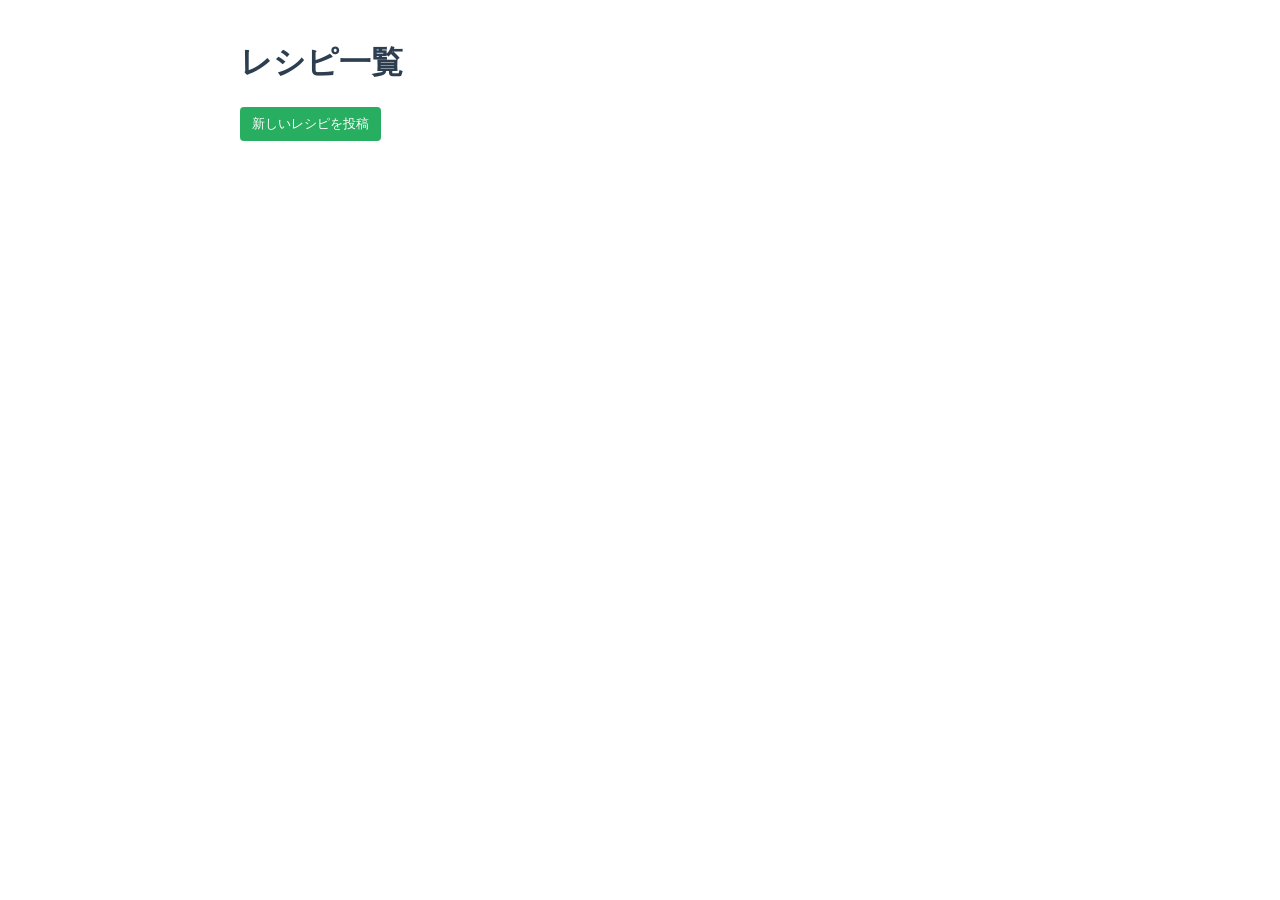
==== index.html @ 98f2e7cf "secound.commit Add new files" ====
<!DOCTYPE html>
<html lang="ja">
<head>
  <meta charset="UTF-8">
  <title>レシピ一覧</title>
  <link rel="stylesheet" href="style.css">
</head>
<body>
  <h1>レシピ一覧</h1>

  <!-- レシピカードが入る場所 -->
  <div id="recipe-container"></div>

  <!-- 投稿用ボタン -->
  <button onclick="window.location.href='https://docs.google.com/forms/d/e/1FAIpQLScZyOh5oYldfP-pPoPHqu-SiugsGwr1mPMcMRbiY_bR_uCLnw/viewform'">
    新しいレシピを投稿
  </button>

  <!-- CSV自動取得用スクリプト -->
  <script src="script.js"></script>
</body>
</html>
---- style.css ----
body {
  font-family: sans-serif;
  max-width: 800px;
  margin: 0 auto;
  padding: 20px;
}
h1, h2 {
  color: #2c3e50;
}
.recipe-card {
  border: 1px solid #ccc;
  border-radius: 8px;
  padding: 10px;
  margin-bottom: 20px;
}
.recipe-card img {
  max-width: 100%;
  border-radius: 4px;
}
button {
  background-color: #27ae60;
  color: white;
  border: none;
  padding: 8px 12px;
  border-radius: 4px;
  cursor: pointer;
}
button:hover {
  background-color: #2ecc71;
}
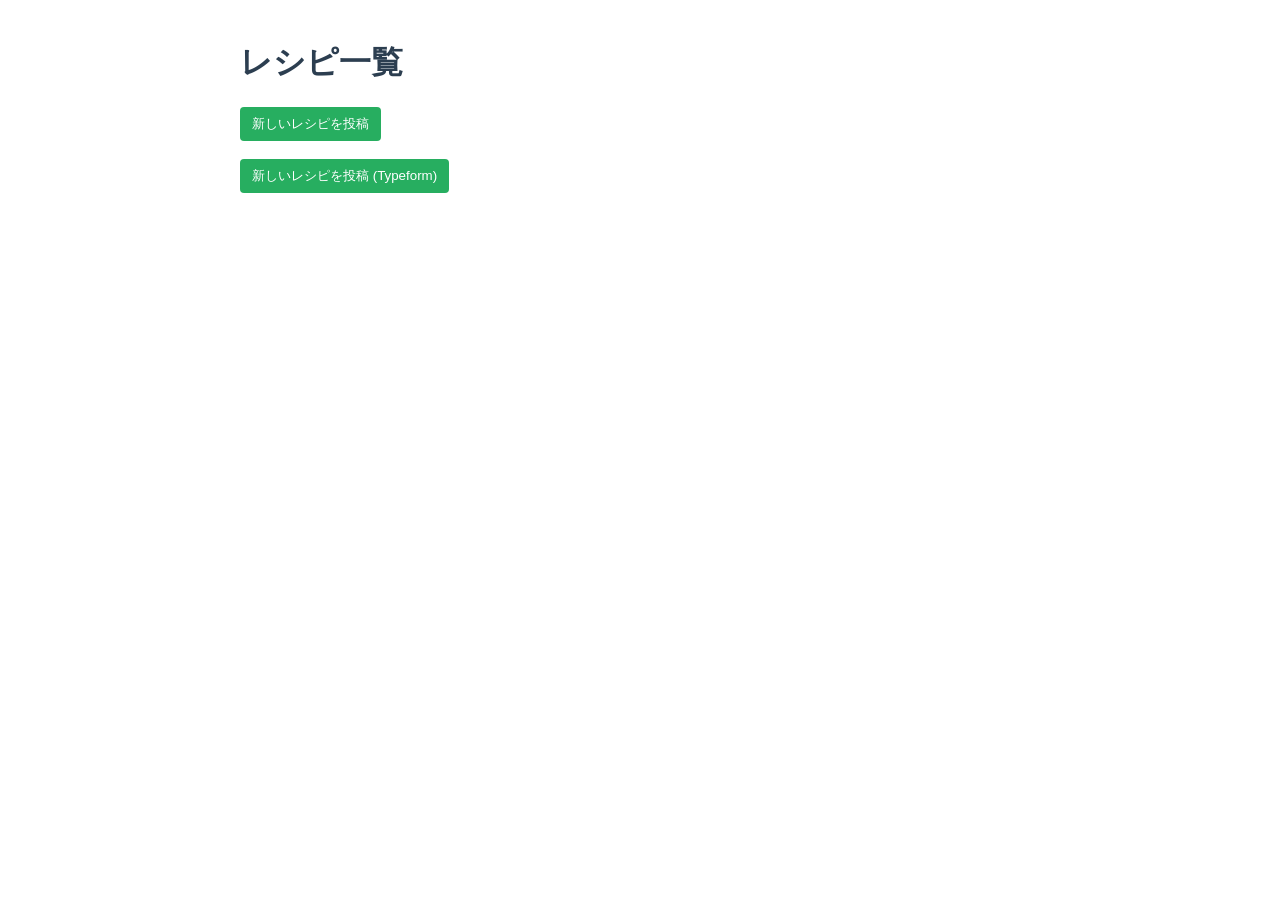
==== commit d40b3416: "exchange_files htmlにボタンを増やしました" ====
--- a/index.html
+++ b/index.html
@@ -15,6 +15,11 @@
   <button onclick="window.location.href='https://docs.google.com/forms/d/e/1FAIpQLScZyOh5oYldfP-pPoPHqu-SiugsGwr1mPMcMRbiY_bR_uCLnw/viewform'">
     新しいレシピを投稿
   </button>
+<br><br>
+
+<button onclick="window.location.href='https://form.typeform.com/to/g5whKCpY'">
+  新しいレシピを投稿 (Typeform)
+</button>
 
   <!-- CSV自動取得用スクリプト -->
   <script src="script.js"></script>
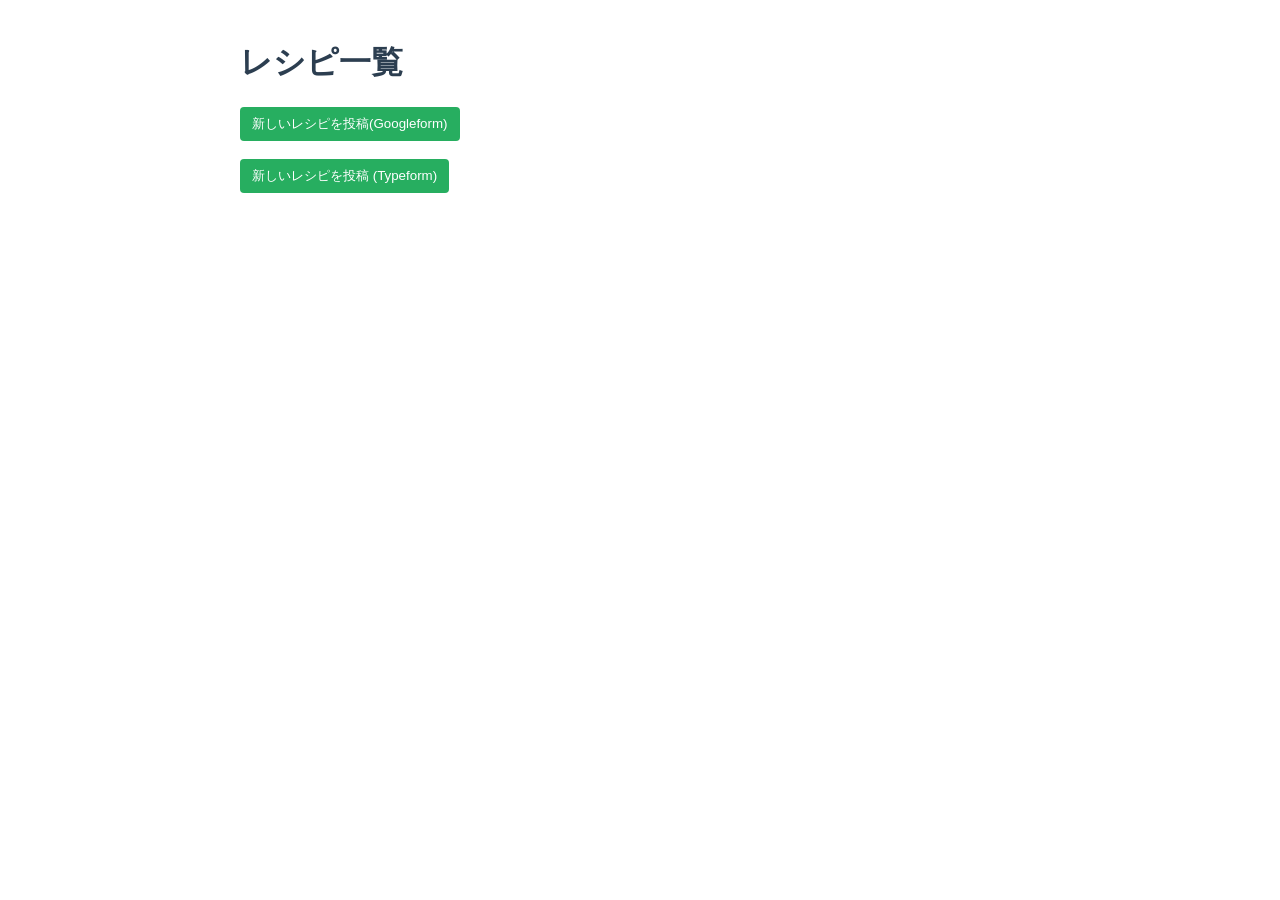
==== commit a780a094: "3.11commit Exchange with an old one" ====
--- a/index.html
+++ b/index.html
@@ -10,10 +10,10 @@
 
   <!-- レシピカードが入る場所 -->
   <div id="recipe-container"></div>
-
+  
   <!-- 投稿用ボタン -->
   <button onclick="window.location.href='https://docs.google.com/forms/d/e/1FAIpQLScZyOh5oYldfP-pPoPHqu-SiugsGwr1mPMcMRbiY_bR_uCLnw/viewform'">
-    新しいレシピを投稿
+    新しいレシピを投稿(Googleform)
   </button>
 <br><br>
 
